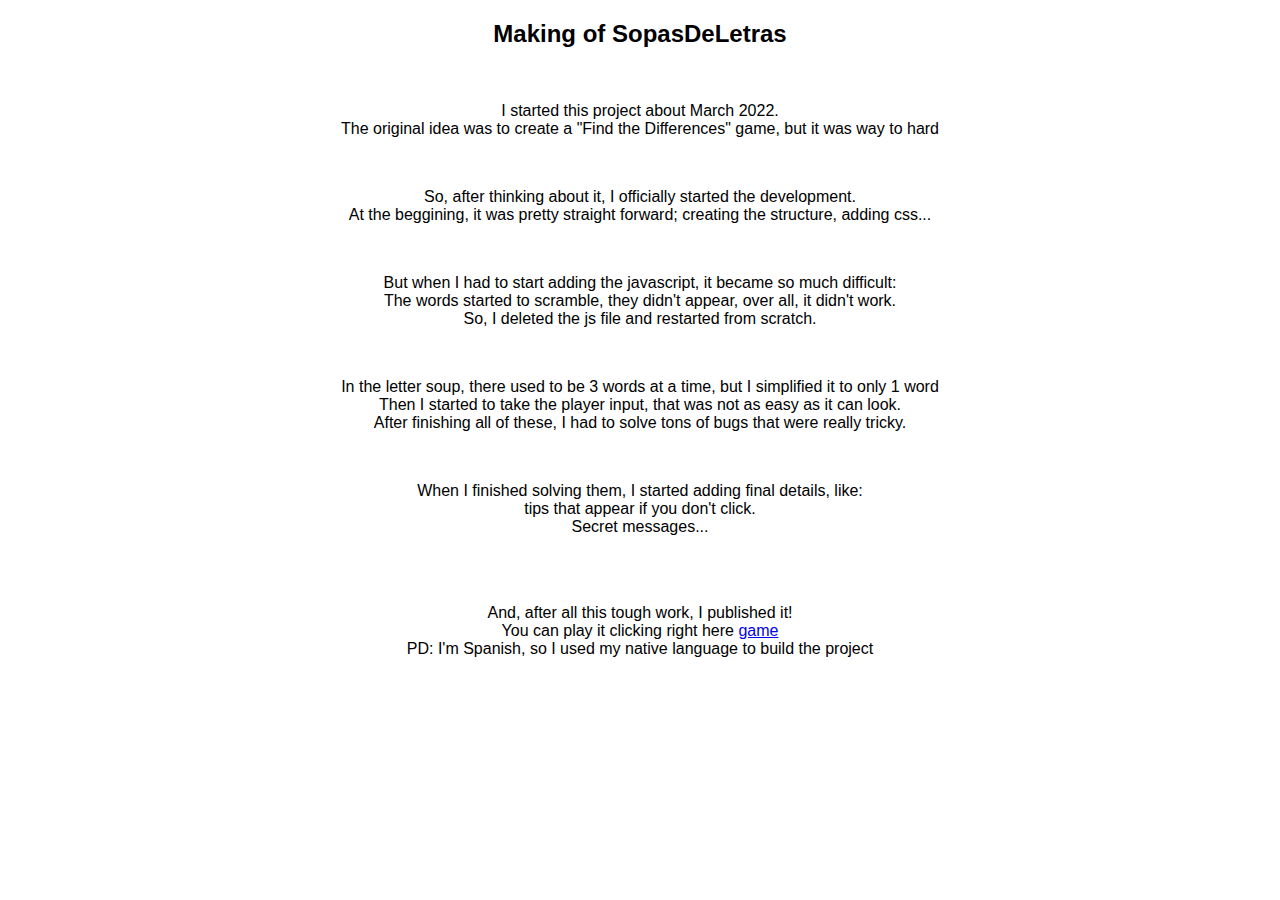
==== LetterSoups.html @ 2a6ff0fb "Add files via upload" ====
<!DOCTYPE html>
<html lang="en">
<head>
    <title>Letter Soups</title>
    <link rel="stylesheet" href="style.css">
</head>
<h2>Making of SopasDeLetras</h1>
    <br>
<body>
    <p>I started this project about March 2022. 
        <br>The original idea was to create a "Find the Differences" game, but it was way to hard</p>
    <br>
    <p>So, after thinking about it, I officially started the development. 
        <br>At the beggining, it was pretty straight forward; creating the structure, adding css... 
    </p>
    <br>
    <p>But when I had to start adding the javascript, it became so much difficult:
        <br>The words started to scramble, they didn't appear, over all, it didn't work.
        <br>So, I deleted the js file and restarted from scratch.
    </p>
    <br>
    <p>In the letter soup, there used to be 3 words at a time, but I simplified it to only 1 word
        <br>Then I started to take the player input, that was not as easy as it can look.
        <br>After finishing all of these, I had to solve tons of bugs that were really tricky.
    </p>
    <br>
    <p>When I finished solving them, I started adding final details, like:
        <br>tips that appear if you don't click.
        <br>Secret messages...
    </p>
    <br>
    <img src="/Blog(Cada 3 días)/SPD.png" alt="">
    <p>And, after all this tough work, I published it!
        <br> You can play it clicking right here <a href="https://sopasdeletras.github.io">game</a>
        <br> PD: I'm Spanish, so I used my native language to build the project
    </p>
    <br>
</body>
</html>
---- style.css ----
*{
    font-family: 'Segoe UI', Tahoma, Geneva, Verdana, sans-serif;
    text-align: center;
}
h3{
    display: inline;
}
img{
    width: 85%;
}
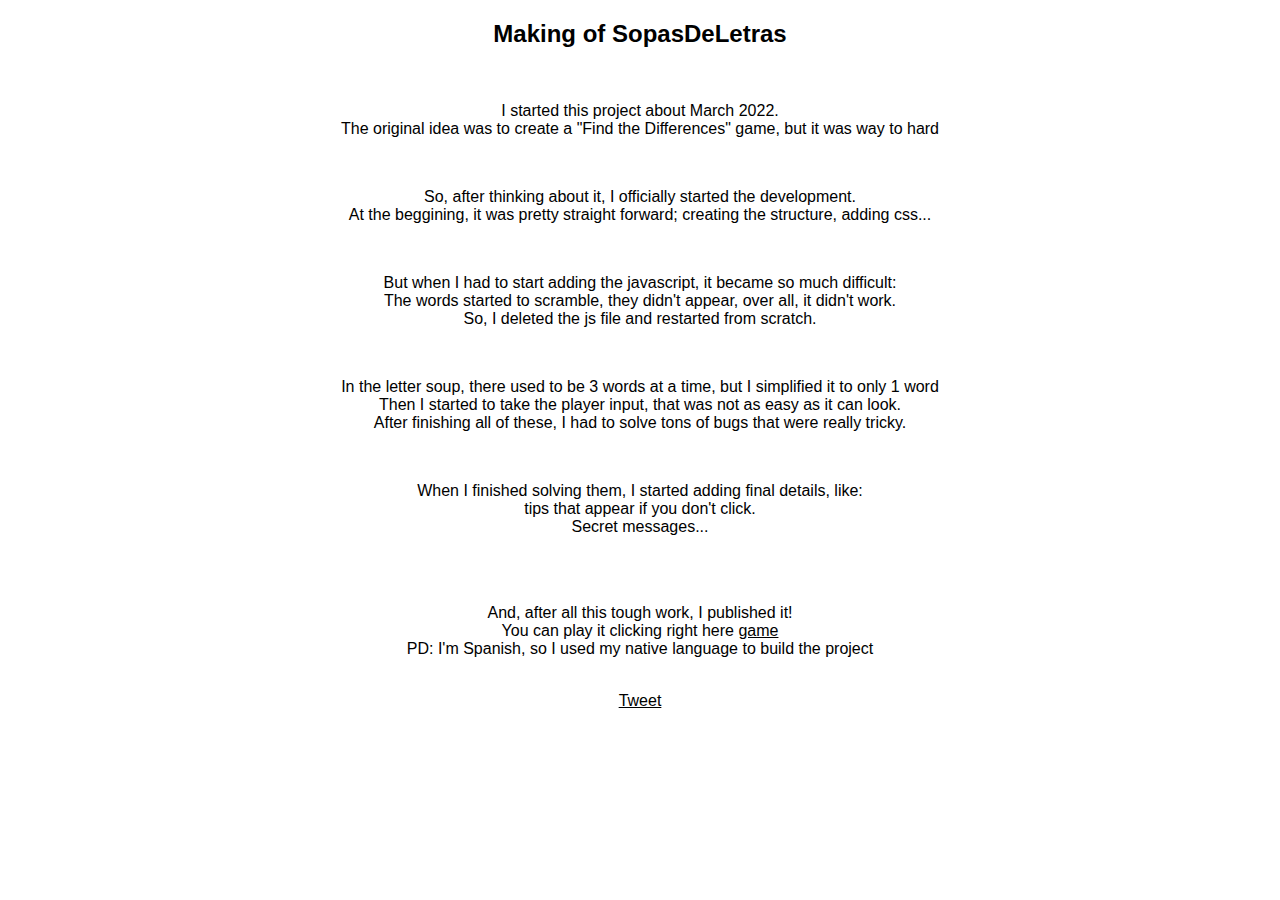
==== commit 31d69640: "Add files via upload" ====
--- a/LetterSoups.html
+++ b/LetterSoups.html
@@ -36,4 +36,7 @@
     </p>
     <br>
 </body>
-</html>+<a href="https://twitter.com/share?ref_src=twsrc%5Etfw" class="twitter-share-button" data-size="large" data-text="This is the &quot;Making Of&quot; sopasdeletras.github.io" data-url="https://allraul.github.io" data-via="Allegue_" data-related="Allegue_" data-show-count="false">Tweet</a><script async src="https://platform.twitter.com/widgets.js" charset="utf-8"></script></html>
+<br>
+<br>
+<br>--- a/style.css
+++ b/style.css
@@ -4,7 +4,29 @@
 }
 h3{
     display: inline;
+    color: black;
+    transition: 0.15s;
+}
+h3:hover{
+    cursor: pointer;
+    color: blue;
+    transition: 0.15s;
 }
 img{
-    width: 85%;
+    width: 85vh;
+}
+footer{
+    margin-top: 15%;
+    float: bottom;
+}
+
+a{
+    display: inline;
+    color: black;
+    transition: 0.15s;
+}
+a:hover{
+    cursor: pointer;
+    color: green;
+    transition: 0.15s;
 }